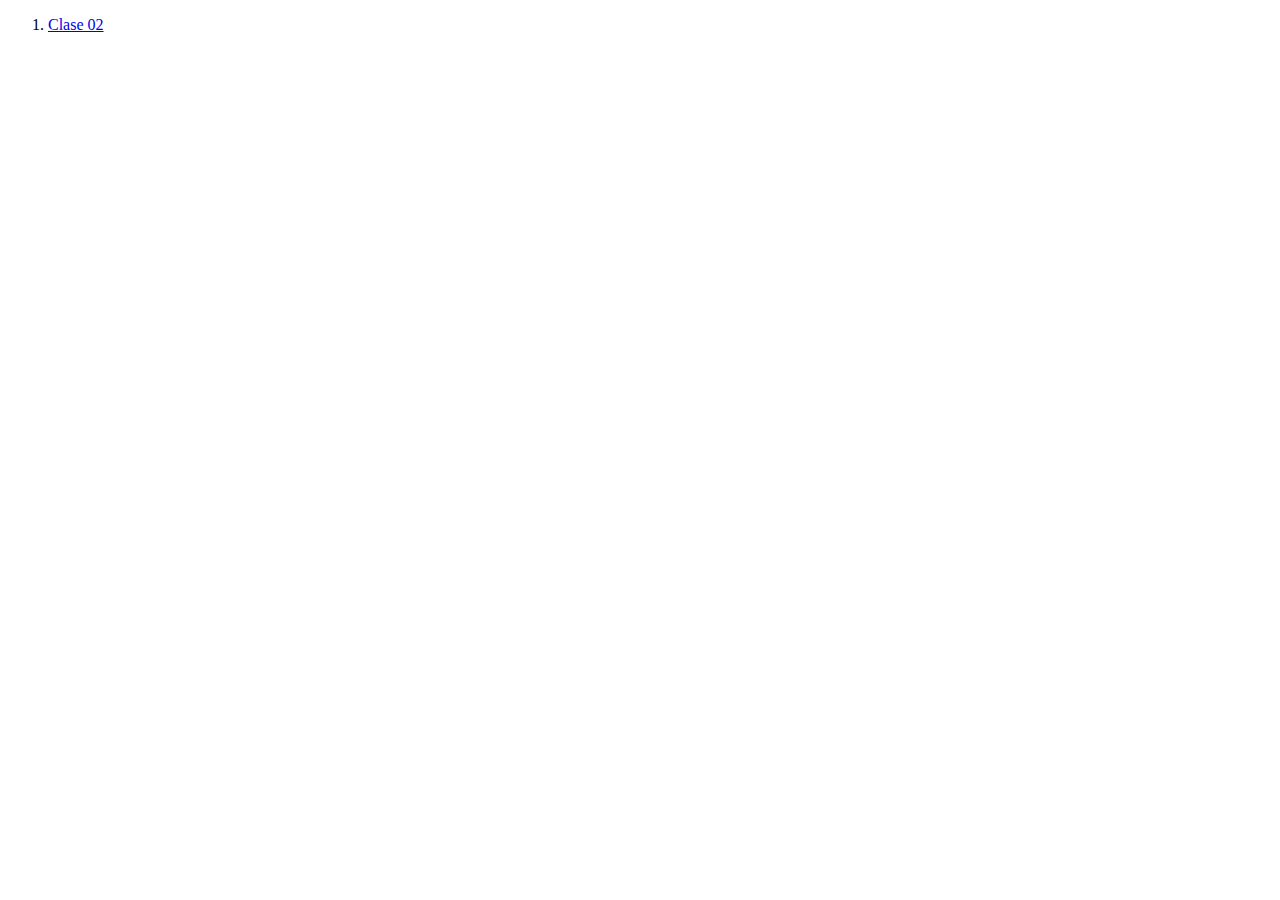
==== index.html @ ca101ee0 "Clase 02 inicio con CSS" ====
<!DOCTYPE html>
<html lang="en">

<head>
    <meta charset="UTF-8">
    <meta http-equiv="X-UA-Compatible" content="IE=edge">
    <meta name="viewport" content="width=device-width, initial-scale=1.0">
    <title>Clases de Diseño Web</title>
</head>

<body>
    <ol>
        <li>
            <a href="99_clases/clase02/index2.html">Clase 02</a>
        </li>
    </ol>
</body>

</html>
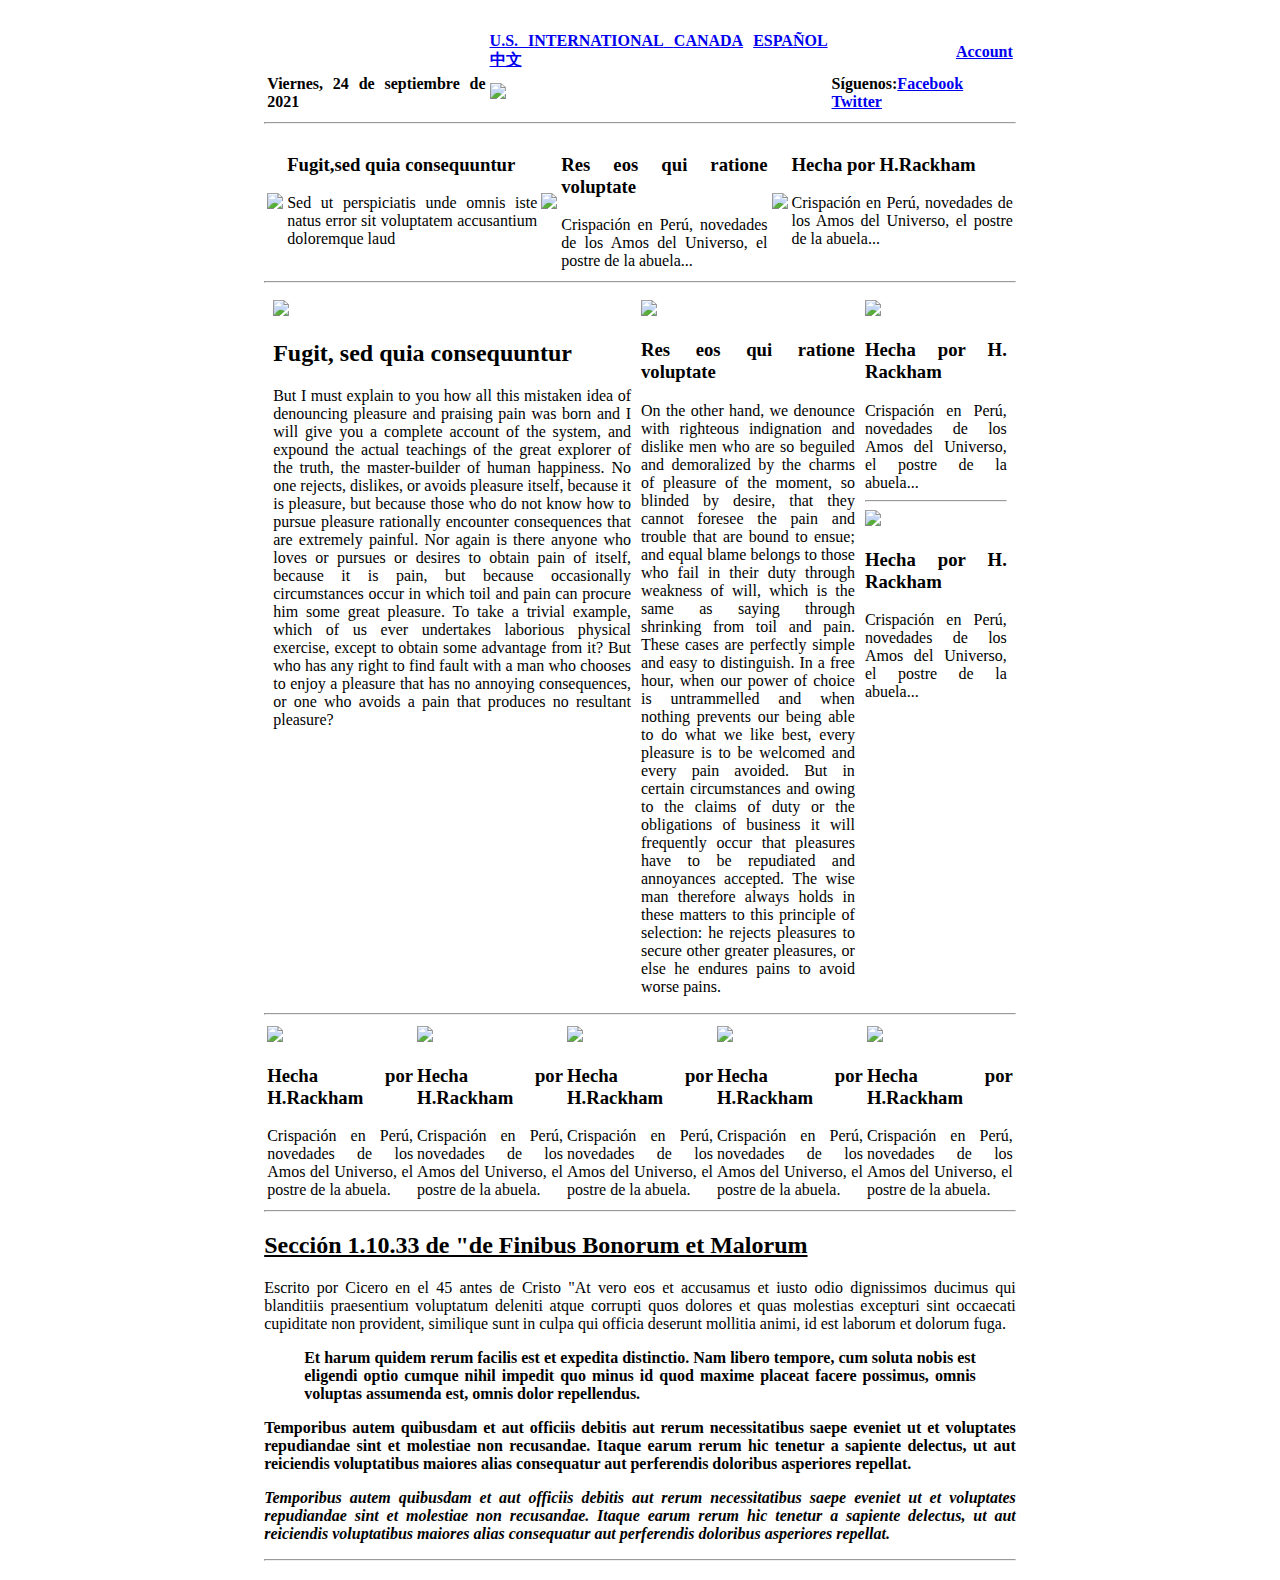
==== commit 76353965: "Add files via upload" ====
--- a/index.html
+++ b/index.html
@@ -1,19 +1,174 @@
-<!DOCTYPE html>
-<html lang="en">
-
-<head>
-    <meta charset="UTF-8">
-    <meta http-equiv="X-UA-Compatible" content="IE=edge">
-    <meta name="viewport" content="width=device-width, initial-scale=1.0">
-    <title>Clases de Diseño Web</title>
-</head>
-
-<body>
-    <ol>
-        <li>
-            <a href="99_clases/clase02/index2.html">Clase 02</a>
-        </li>
-    </ol>
-</body>
-
+<!DOCTYPE html>
+<html lang="en">
+
+<head>
+    <meta charset="UTF-8">
+    <meta http-equiv="X-UA-Compatible" content="IE=edge">
+    <meta name="viewport" content="width=device-width, initial-scale=1.0">
+    <link rel="stylesheet" href="style.css">
+    <title>Practico1 Busto Matias</title>
+</head>
+
+<body style="text-align: justify;">
+
+    <table width="100%">
+        <tr>
+            <td width="20%"></td>
+            <td>
+                <table width="100%">
+                    <a href="#"></a> <img src="lupatp1.png" alt="" width="45">
+                    <tr>
+                        <td style="text-align: left;">
+                        </td>
+                        <td>
+                            <a href="# "> <b> U.S. INTERNATIONAL</b> </a>
+                            <a href="# "> <b>CANADA</b></a>
+                            <a href="# "> <b>ESPAÑOL</b></a>
+                            <a href="# "> <b>中文</b></a>
+                        </td>
+                        <td style="text-align:right ">
+                            <a href="# "> <b>Account</b></a>
+                        </td>
+                    </tr>
+                    <tr>
+                        <td>
+                            <b>Viernes, 24 de septiembre de 2021</b>
+                        </td>
+                        <td>
+                            <a href="# "><img src="Logo de tp.png" alt=" " height="50 "></a>
+                        </td>
+                        <td>
+                            <b>Síguenos:<a href="# ">Facebook</a>
+                            <a href="# ">Twitter</a></b>
+
+                        </td>
+                    </tr>
+                </table>
+
+                <hr>
+
+                <table width="100% ">
+                    <tr>
+                        <td>
+                            <img src="Img1.png" alt=" " width="100 " height="100 ">
+                        </td>
+                        <td style="text-align: justify-self: start; ;vertical-align:top">
+                            <h3>Fugit,sed quia consequuntur</h3>
+                            Sed ut perspiciatis unde omnis iste natus error sit voluptatem accusantium doloremque laud
+                        </td>
+
+                        <td>
+                            <img src="Img2.png" alt=" " width="100 " height="100 ">
+                        </td>
+
+                        <td style="text-align: justify-self: start; ;vertical-align:top">
+                            <h3>Res eos qui ratione voluptate</h3>
+                            Crispación en Perú, novedades de los Amos del Universo, el postre de la abuela...
+                        </td>
+
+                        <td>
+                            <img src="Img3.png" alt=" " width="100 " height="100 ">
+                        </td>
+
+                        <td style="text-align: justify-self: start; ;vertical-align:top">
+                            <h3>Hecha por H.Rackham </h3>
+                            Crispación en Perú, novedades de los Amos del Universo, el postre de la abuela...
+                        </td>
+
+                    </tr>
+                </table>
+
+                <hr>
+
+                <table width="100% " cellspacing="8 ">
+                    <tr>
+                        <td style="text-align:justify ; vertical-align:top " width="50% ">
+                            <img src="Img4.jpg" width="100% ">
+                            <h2>Fugit, sed quia consequuntur</h2>
+                            But I must explain to you how all this mistaken idea of denouncing pleasure and praising pain was born and I will give you a complete account of the system, and expound the actual teachings of the great explorer of the truth, the master-builder of human
+                            happiness. No one rejects, dislikes, or avoids pleasure itself, because it is pleasure, but because those who do not know how to pursue pleasure rationally encounter consequences that are extremely painful. Nor again is there
+                            anyone who loves or pursues or desires to obtain pain of itself, because it is pain, but because occasionally circumstances occur in which toil and pain can procure him some great pleasure. To take a trivial example, which
+                            of us ever undertakes laborious physical exercise, except to obtain some advantage from it? But who has any right to find fault with a man who chooses to enjoy a pleasure that has no annoying consequences, or one who avoids
+                            a pain that produces no resultant pleasure?
+                        </td>
+                        <td style="text-align: justify; vertical-align:top " width="30% ">
+                            <img src="Img5.jpg" alt=" " width="100% ">
+                            <h3>Res eos qui ratione voluptate</h3>
+                            On the other hand, we denounce with righteous indignation and dislike men who are so beguiled and demoralized by the charms of pleasure of the moment, so blinded by desire, that they cannot foresee the pain and trouble that are bound to ensue; and equal
+                            blame belongs to those who fail in their duty through weakness of will, which is the same as saying through shrinking from toil and pain. These cases are perfectly simple and easy to distinguish. In a free hour, when our power
+                            of choice is untrammelled and when nothing prevents our being able to do what we like best, every pleasure is to be welcomed and every pain avoided. But in certain circumstances and owing to the claims of duty or the obligations
+                            of business it will frequently occur that pleasures have to be repudiated and annoyances accepted. The wise man therefore always holds in these matters to this principle of selection: he rejects pleasures to secure other greater
+                            pleasures, or else he endures pains to avoid worse pains. </td>
+
+                        <td style="text-align: justify; vertical-align:top ">
+                            <img src="Img4.jpg" width="100% ">
+                            <h3>Hecha por H. Rackham</h3>
+                            Crispación en Perú, novedades de los Amos del Universo, el postre de la abuela...
+                            <hr>
+                            <img src="Img4.jpg" width="100% ">
+                            <h3>Hecha por H. Rackham</h3>
+                            Crispación en Perú, novedades de los Amos del Universo, el postre de la abuela...
+                        </td>
+                    </tr>
+                </table>
+
+                <hr>
+
+                <table width="100% ">
+                    <tr>
+                        <td>
+                            <img src="imga1.jpg" width="100% ">
+                            <h3>Hecha por H.Rackham</h3>
+                            Crispación en Perú, novedades de los Amos del Universo, el postre de la abuela.
+                        </td>
+                        <td>
+                            <img src="Imga2.jpg" width="100% ">
+                            <h3>Hecha por H.Rackham </h3>
+                            Crispación en Perú, novedades de los Amos del Universo, el postre de la abuela.
+                        </td>
+                        <td>
+                            <img src="Imga3.jpg" width="100% ">
+                            <h3>Hecha por H.Rackham </h3>
+                            Crispación en Perú, novedades de los Amos del Universo, el postre de la abuela.
+                        </td>
+                        <td>
+                            <img src="Imga4.jpg" width="100% ">
+                            <h3>Hecha por H.Rackham</h3>
+                            Crispación en Perú, novedades de los Amos del Universo, el postre de la abuela.
+                        </td>
+                        <td>
+                            <img src="Imga5.jpg" width="100% ">
+                            <h3>Hecha por H.Rackham</h3>
+                            Crispación en Perú, novedades de los Amos del Universo, el postre de la abuela.
+                        </td>
+                    </tr>
+                </table>
+                <hr>
+                <h2><u>Sección 1.10.33 de "de Finibus Bonorum et Malorum </u></h2>
+                <p>
+                    Escrito por Cicero en el 45 antes de Cristo "At vero eos et accusamus et iusto odio dignissimos ducimus qui blanditiis praesentium voluptatum deleniti atque corrupti quos dolores et quas molestias excepturi sint occaecati cupiditate non provident, similique
+                    sunt in culpa qui officia deserunt mollitia animi, id est laborum et dolorum fuga. </p>
+                <p>
+                    <blockquote>
+                        <strong> Et harum quidem rerum facilis est et expedita distinctio. Nam libero tempore, cum soluta nobis est eligendi optio cumque nihil impedit quo minus id quod maxime placeat facere possimus, omnis voluptas assumenda est, omnis dolor repellendus.
+                        </strong> </blockquote>
+                </p> <strong>
+                Temporibus autem quibusdam et aut officiis debitis aut rerum necessitatibus saepe eveniet ut et voluptates repudiandae sint et molestiae non recusandae. Itaque earum rerum hic tenetur a sapiente delectus, ut aut reiciendis voluptatibus maiores alias consequatur
+                aut perferendis doloribus asperiores repellat.
+            </strong>
+                <p>
+                    <dfn>
+                      <strong><i> Temporibus autem quibusdam et aut officiis debitis aut rerum necessitatibus saepe eveniet ut et voluptates repudiandae sint et molestiae non recusandae. Itaque earum rerum hic tenetur a sapiente delectus, ut aut reiciendis voluptatibus maiores alias consequatur
+                    aut perferendis doloribus asperiores repellat.</i></strong>
+                    </dfn>
+                </p>
+
+                <hr>
+
+            </td>
+            <td width="20%"></td>
+        </tr>
+    </table>
+</body>
+
 </html>